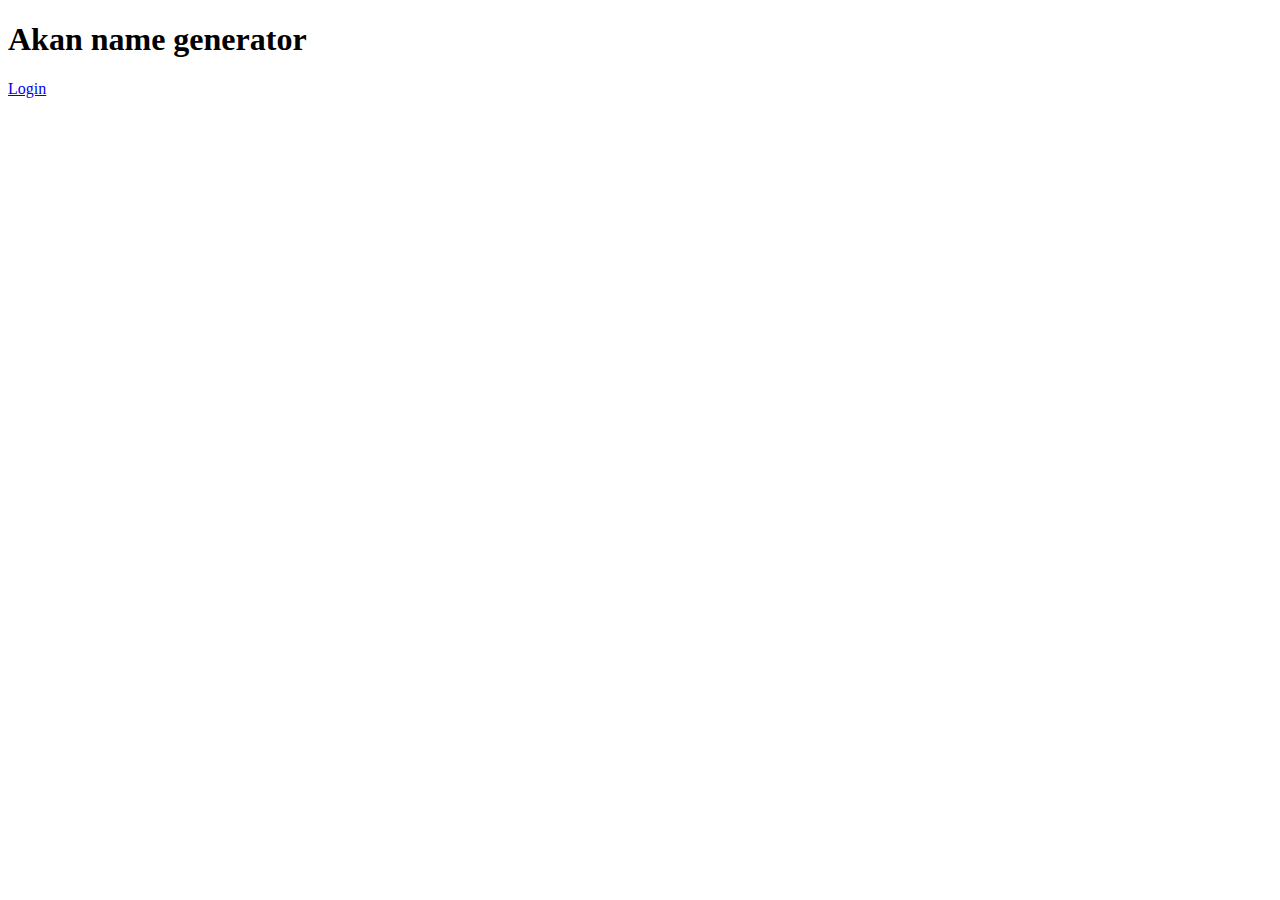
==== index.html @ 060a4181 "added 2 html files and 1 css file" ====
<!DOCTYPE html>
<html lang="en">
<head>
  <meta charset="UTF-8">
  <meta name="viewport" content="width=device-width, initial-scale=1.0">
  <title>Akan name generator</title>
</head>
<body>
  <h1>Akan name generator</h1>
  <div class="nav">
    <a href="layout.html">Login</a>
    

  </div>
</body>
</html>
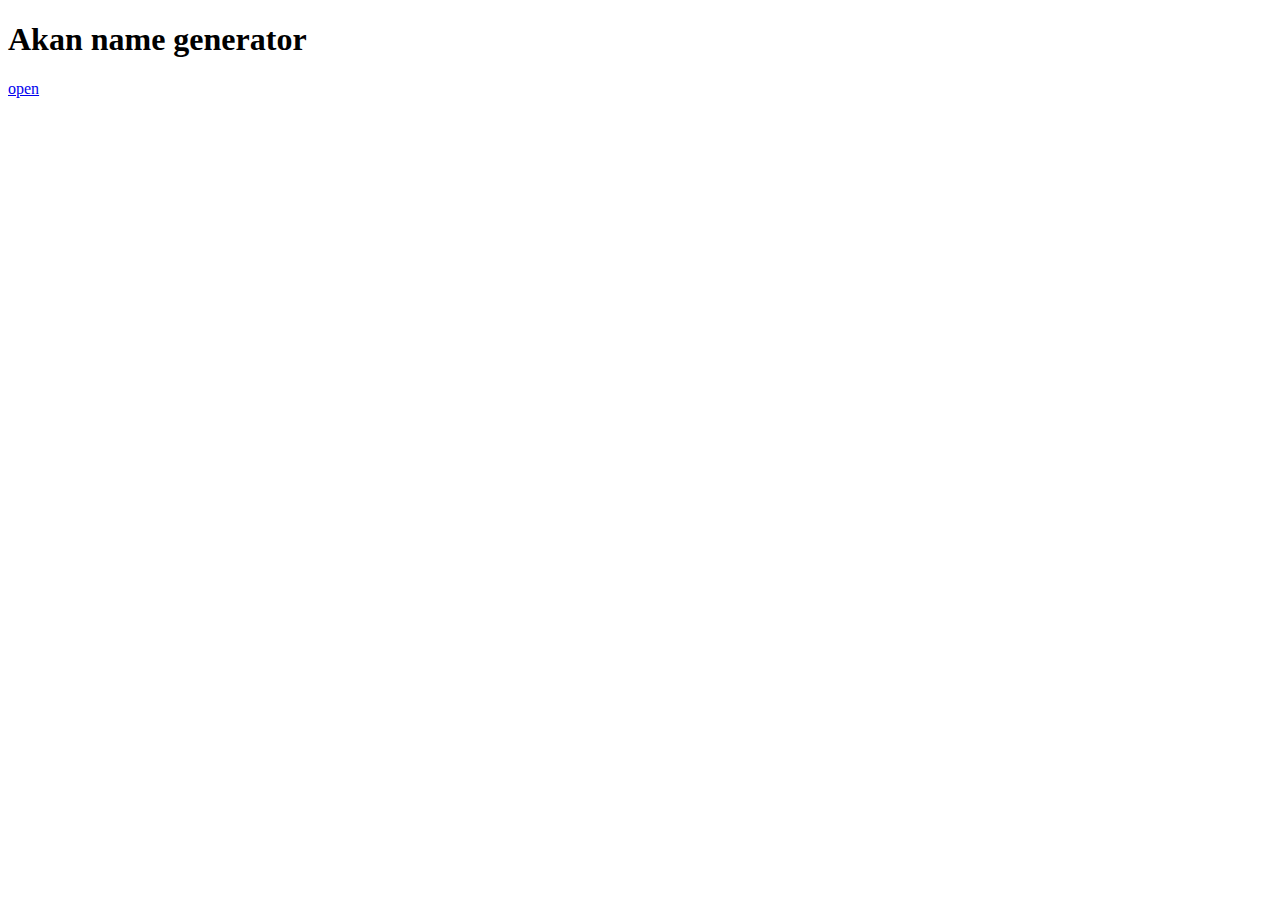
==== commit 86654722: "changed 1 file" ====
--- a/index.html
+++ b/index.html
@@ -8,7 +8,7 @@
 <body>
   <h1>Akan name generator</h1>
   <div class="nav">
-    <a href="layout.html">Login</a>
+    <a href="layout.html">open</a>
     
 
   </div>
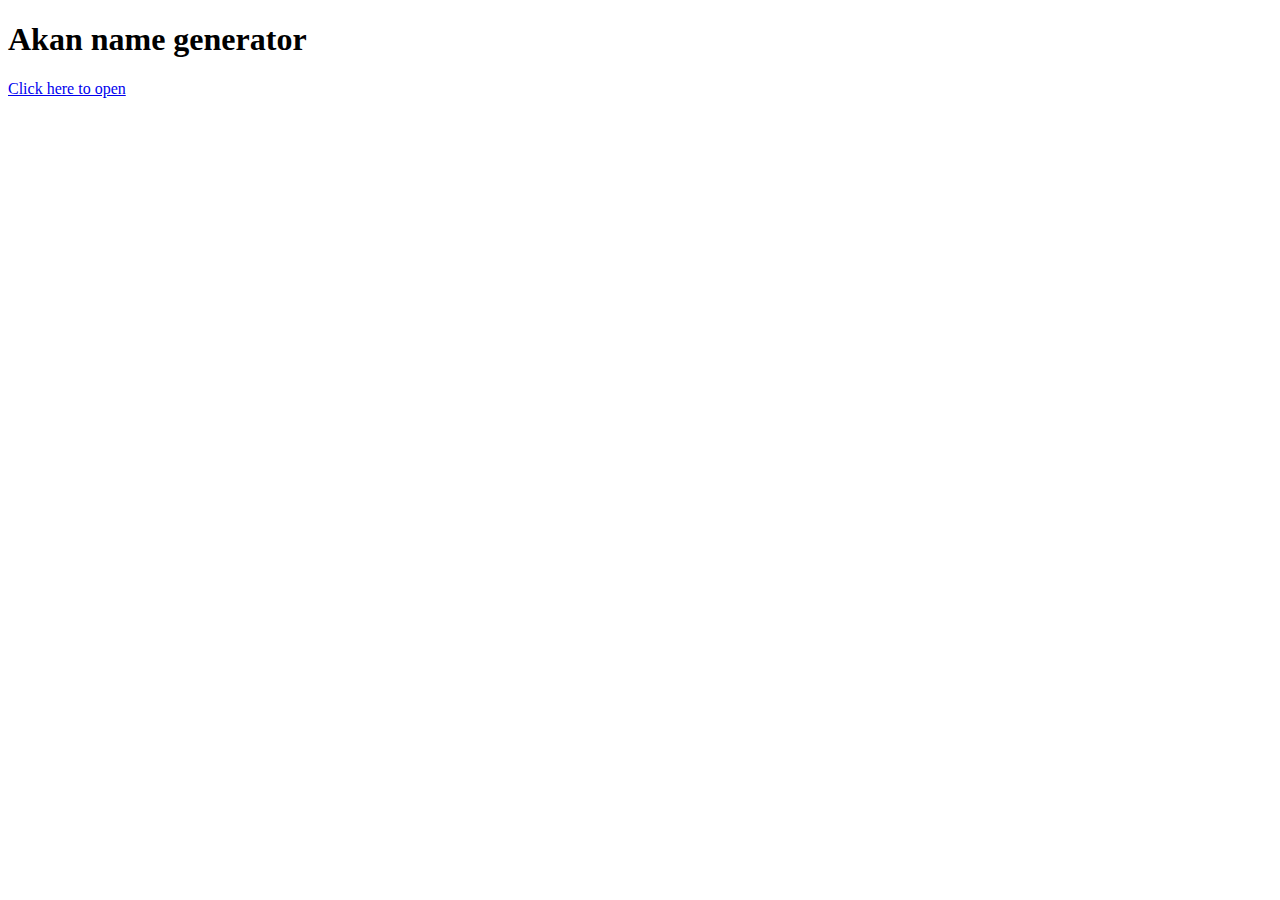
==== commit c7696bb9: "added 1 html file" ====
--- a/index.html
+++ b/index.html
@@ -8,7 +8,7 @@
 <body>
   <h1>Akan name generator</h1>
   <div class="nav">
-    <a href="layout.html">open</a>
+    <a href="layout.html">Click here to open</a>
     
 
   </div>
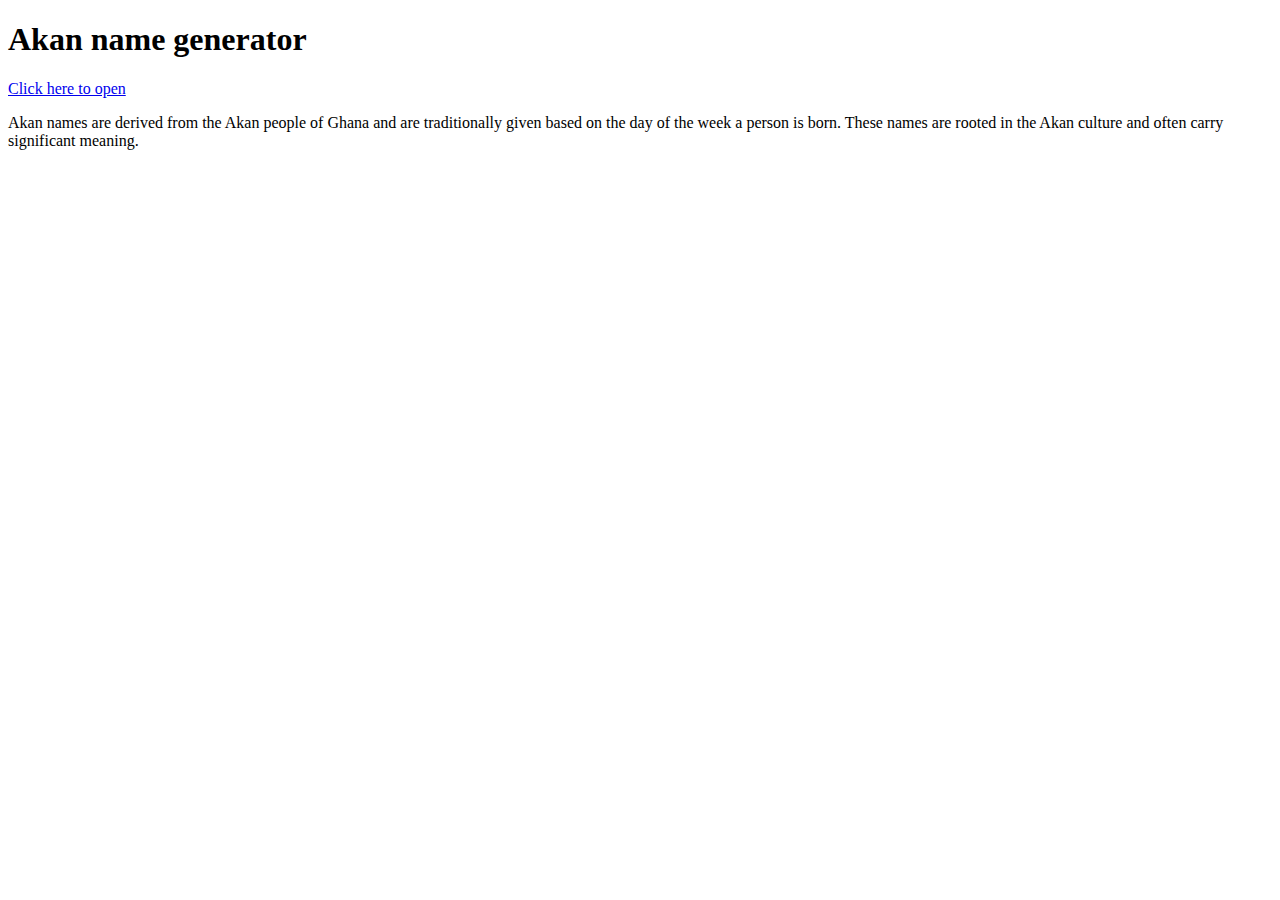
==== commit 25f43c49: "changed 1 html line" ====
--- a/index.html
+++ b/index.html
@@ -9,8 +9,8 @@
   <h1>Akan name generator</h1>
   <div class="nav">
     <a href="layout.html">Click here to open</a>
-    
-
   </div>
+  <p>Akan names are derived from the Akan people of Ghana and are traditionally given based on the day of the week a person is born. These names are rooted in the Akan culture and often carry significant meaning.</p>
+  
 </body>
 </html>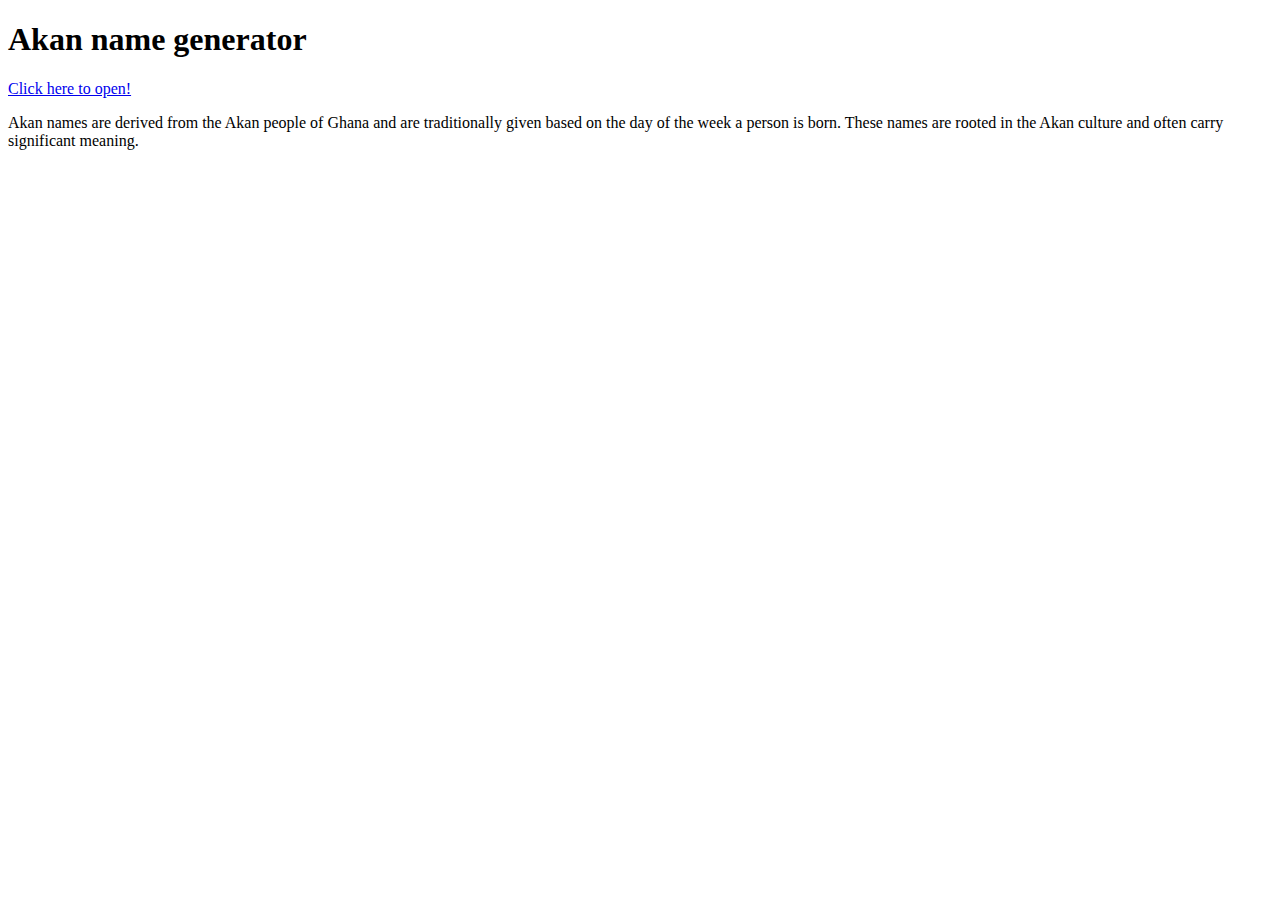
==== commit 579b155e: "changed 4 html files" ====
--- a/index.html
+++ b/index.html
@@ -8,7 +8,7 @@
 <body>
   <h1>Akan name generator</h1>
   <div class="nav">
-    <a href="layout.html">Click here to open</a>
+    <a href="layout.html">Click here to open!</a>
   </div>
   <p>Akan names are derived from the Akan people of Ghana and are traditionally given based on the day of the week a person is born. These names are rooted in the Akan culture and often carry significant meaning.</p>
   
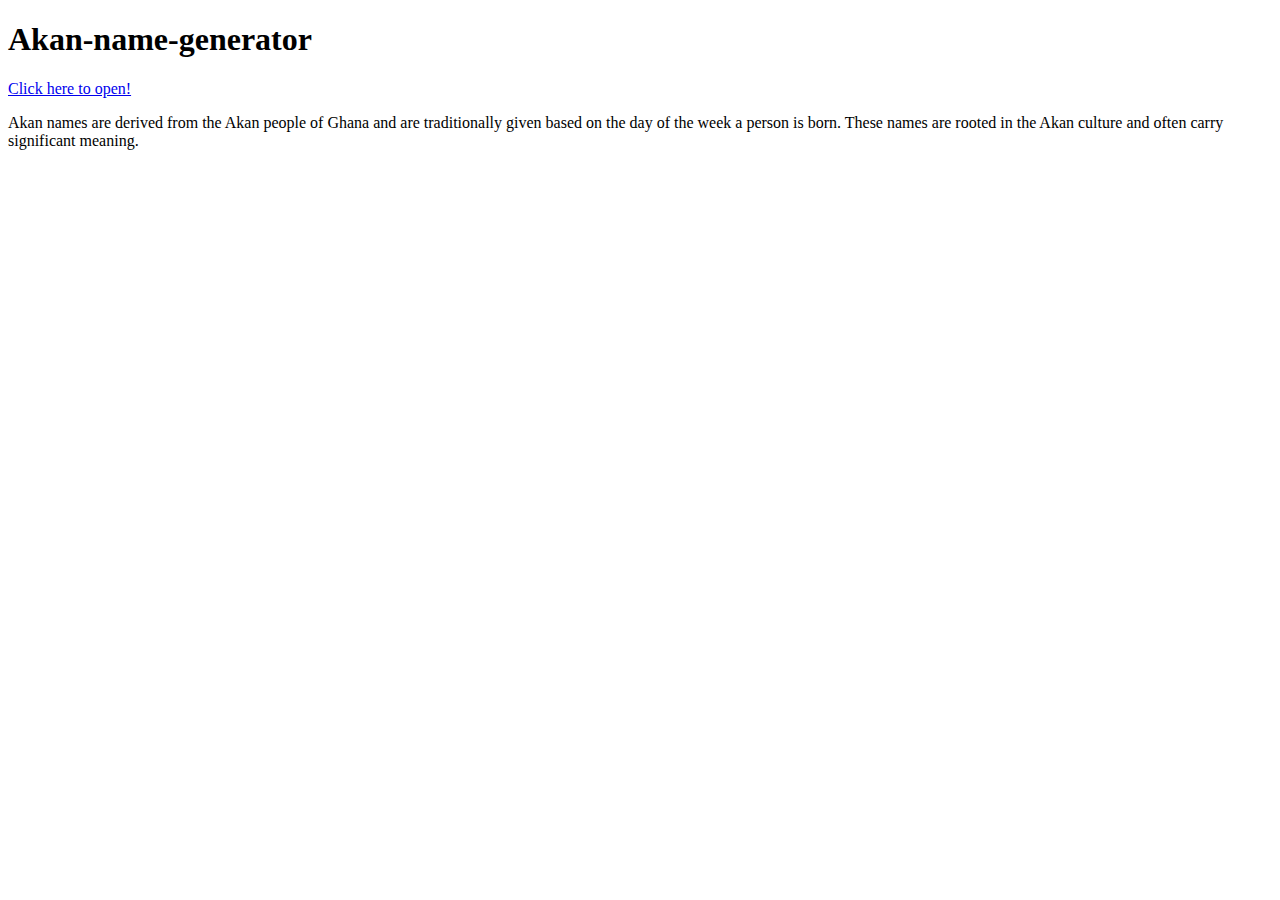
==== commit e19d376f: "changed 1 html file" ====
--- a/index.html
+++ b/index.html
@@ -6,7 +6,7 @@
   <title>Akan name generator</title>
 </head>
 <body>
-  <h1>Akan name generator</h1>
+  <h1>Akan-name-generator</h1>
   <div class="nav">
     <a href="layout.html">Click here to open!</a>
   </div>
